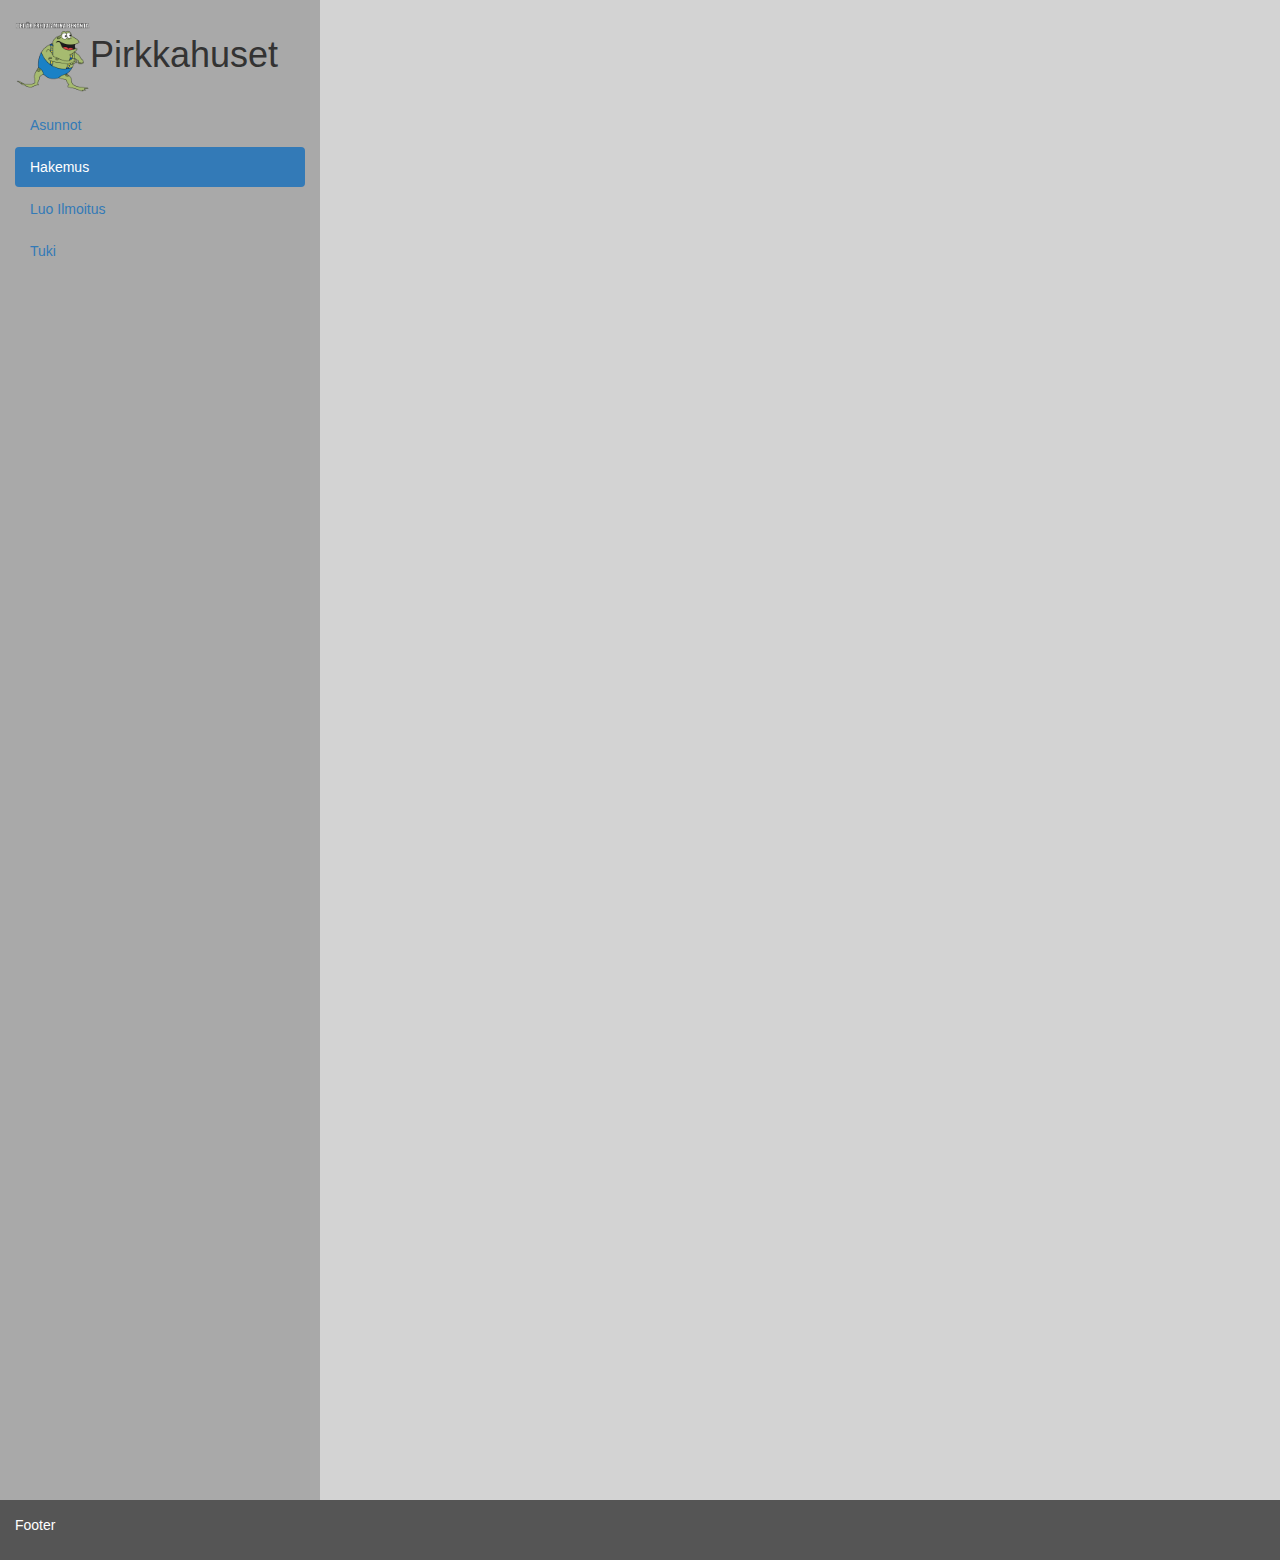
==== tyyliopas/pages/hakemus.html @ 48908c3a "Add hakemus.html" ====
<html>

	<head>
	
		<title>Tyyliopas</title>
		
		<meta charset="utf-8">
		
		<meta name="viewport" content="width=device-width, initial-scale=1">
		
		<link rel="stylesheet" href="https://maxcdn.bootstrapcdn.com/bootstrap/3.3.7/css/bootstrap.min.css">
		
		<link rel="stylesheet" type="text/css" href="../styles.css">
		
		<script src="https://ajax.googleapis.com/ajax/libs/jquery/3.3.1/jquery.min.js"></script>
		
		<script src="https://maxcdn.bootstrapcdn.com/bootstrap/3.3.7/js/bootstrap.min.js"></script>
  
	</head>
	
	<body>
	
		<div class="container-fluid">
		
			<div class="row content">
			
				<div id="sidenav" class="col-sm-3 sidenav">
				
					<h1><img id="fredag-frog_logo" src="../images/fredag-frog.png" alt="fredag-frog">Pirkkahuset</h1>
					
						<ul class="nav nav-pills nav-stacked">
						
						<li><a href="../index.html">Asunnot</a></li>
						<li class="active"><a href="">Hakemus</a></li>
						<li><a href="../pages/ilmoitus.html">Luo Ilmoitus</a></li>
						<li><a href="../pages/tuki.html">Tuki</a></li>
						
						</ul><br>
							
				</div>
				
			</div>
			
		</div>
		
		<footer class="container-fluid">
			
			<p>Footer</p>
				
		</footer>
	
	</body>

</html>
---- tyyliopas/styles.css ----
@charset utf-8;
	
.row.content {
		
	height: 1500px
		
}

.sidenav {
		
	background-color: #f1f1f1;
	height: 100%;
		
}
		
footer {
		
	background-color: #555;
	color: white;
	padding: 15px;
		
}
		
@media screen and (max-width: 767px) {
				
.sidenav {
		
	height: auto;
	padding: 15px;
		
}
				
.row.content {
		
	height: auto;
		
}
		  
}

#sidenav {
	
	background-color: darkgray;
	
}

body {
	
	background-color: lightgray;

}

#fredag-frog {
	
	height: 125px;
	width: 125px;
	
}

#fredag-frog_logo {
	
	height: 75px;
	width: 75px;
	
}

h1 {
	
	text-align: left;
	
}
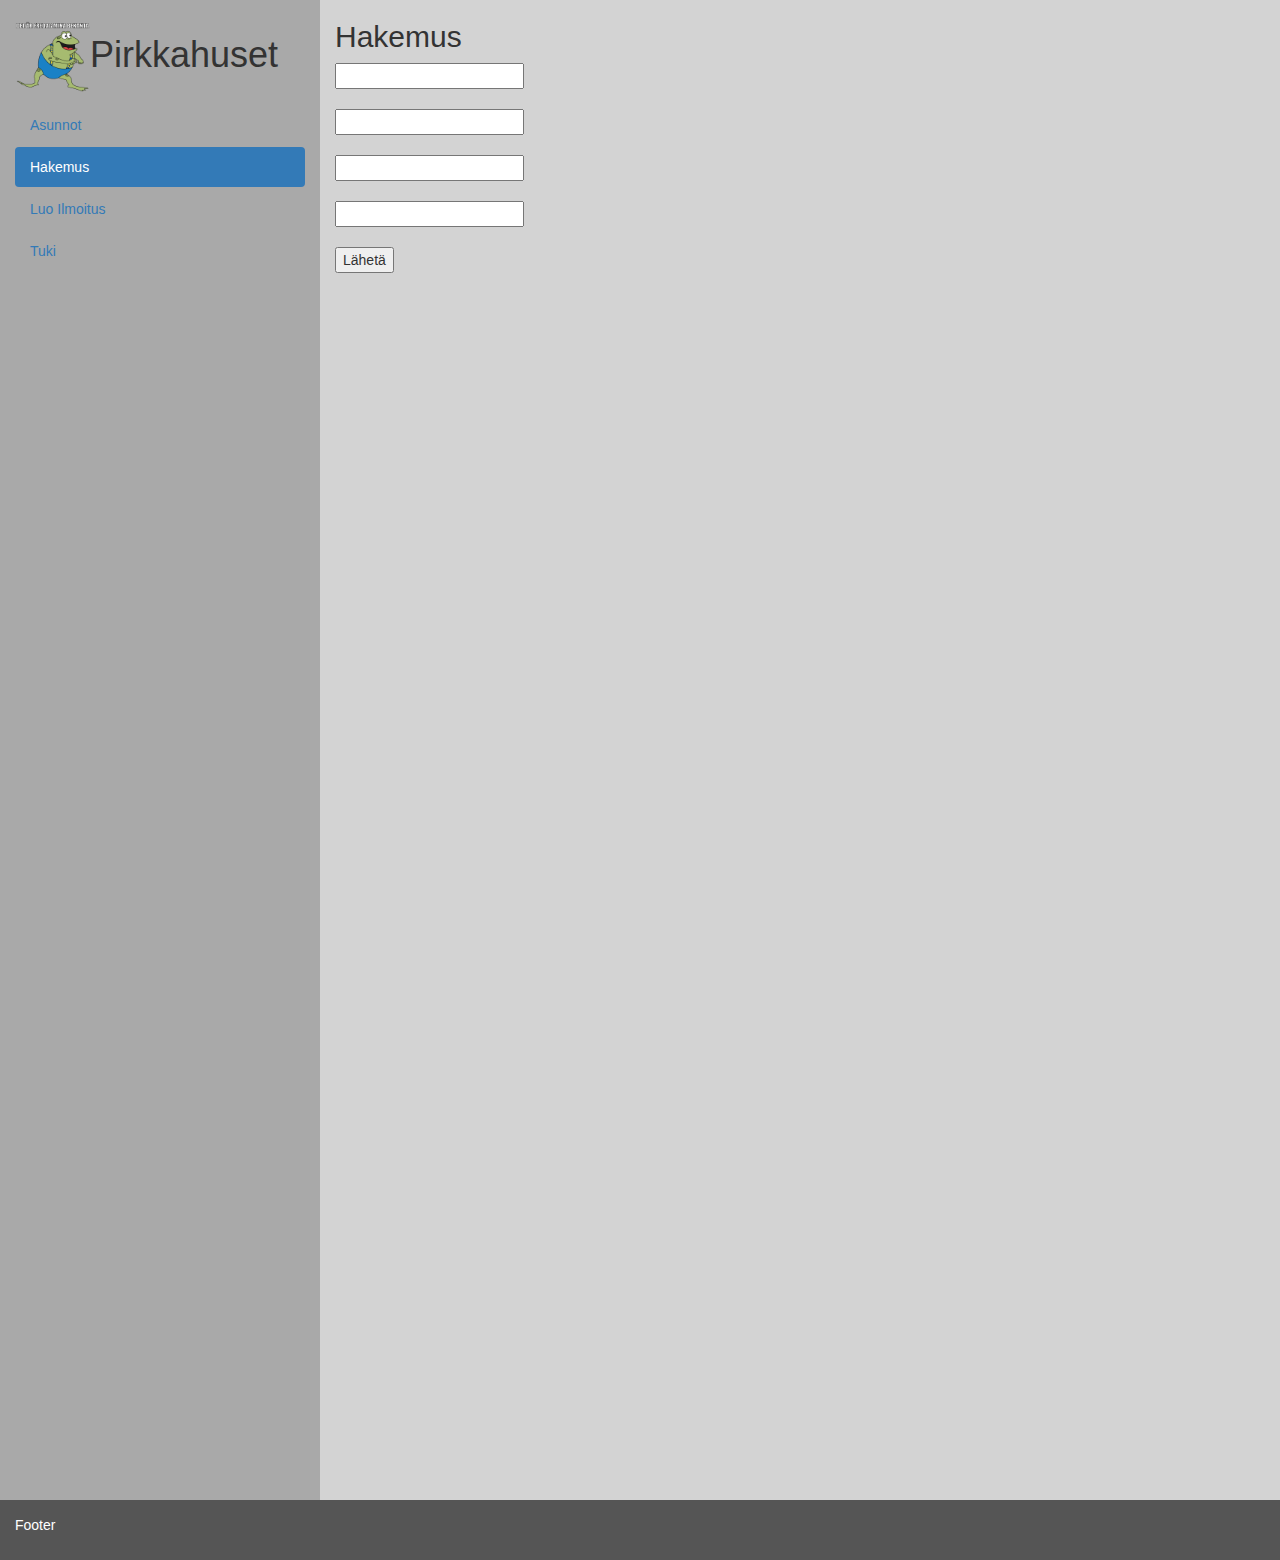
==== commit bb3b217e: "Add inputs and submit" ====
--- a/tyyliopas/pages/hakemus.html
+++ b/tyyliopas/pages/hakemus.html
@@ -39,6 +39,18 @@
 							
 				</div>
 				
+				<div class="col-sm-9">
+				
+					<h2>Hakemus</h2>
+				
+					<input><br><br>
+					<input><br><br>
+					<input><br><br>
+					<input><br><br>
+					<input type="submit" value="Lähetä">
+				
+				</div>
+				
 			</div>
 			
 		</div>
